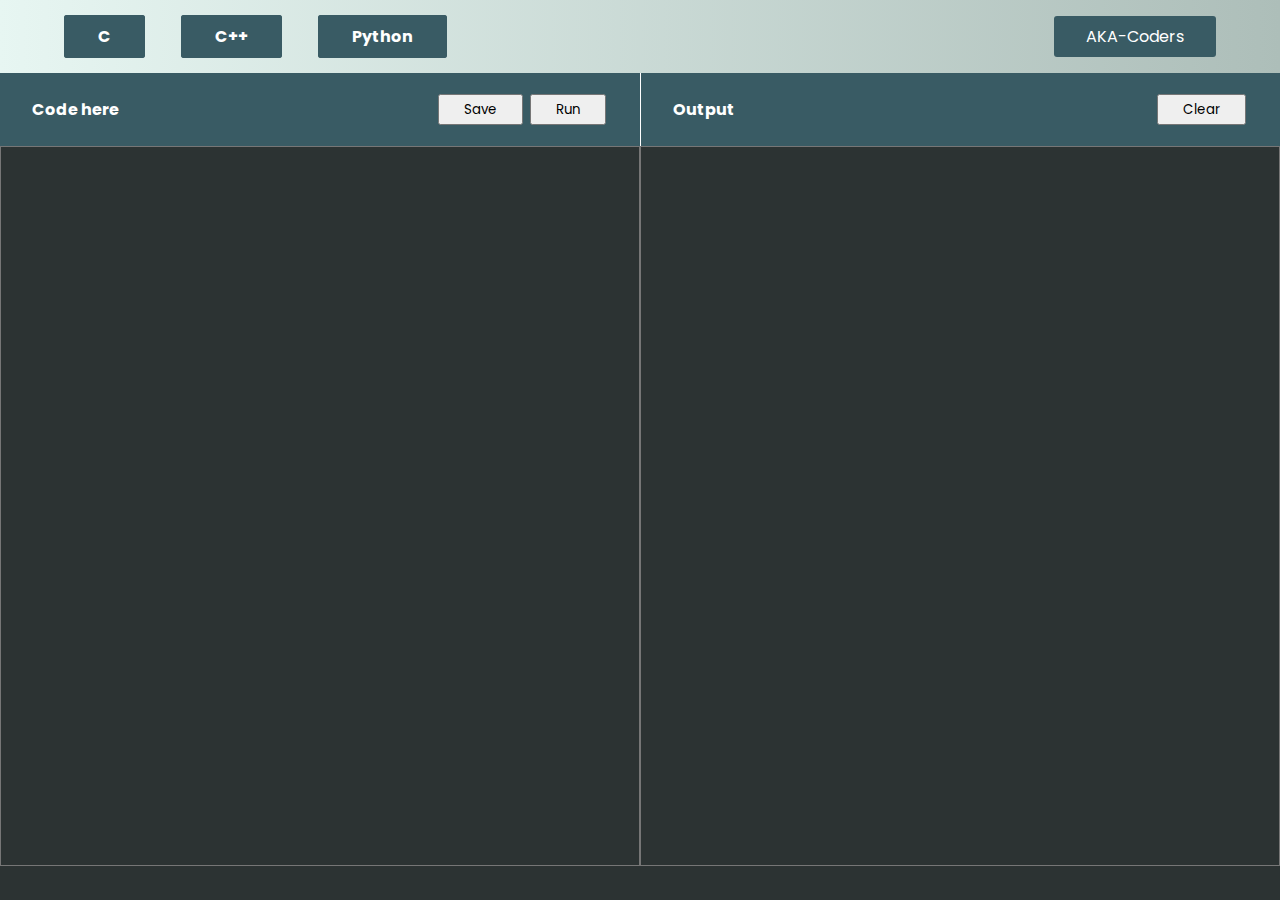
==== index.html @ 5bae1df9 "some tags edit" ====
<html lang="en">
  <head>
    <meta charset="UTF-8" />
    <meta http-equiv="X-UA-Compatible" content="IE=edge" />
    <meta name="viewport" content="width=device-width, initial-scale=1.0" />
    <link rel="preconnect" href="https://fonts.googleapis.com" />
    <link rel="preconnect" href="https://fonts.gstatic.com" crossorigin />
    <link
      href="https://fonts.googleapis.com/css2?family=Outfit:wght@400;700&display=swap"
      rel="stylesheet"
    />
    <script src="./js/script.js"></script>
    <link href="https://fonts.googleapis.com/css2?family=Poppins:ital,wght@0,400;0,500;0,600;0,700;0,800;1,200;1,300;1,400;1,500;1,600;1,700&family=Varela+Round&display=swap" rel="stylesheet">
    <link rel="icon" type="image/x-icon" href="./img/fevicon.png" />
    <link rel="stylesheet" href="./style.css" />

    <title>Online Compiler</title>
  </head>
  <body>
    <header>
      <div class="head">
        <div class="head-toggle">
          <a href="#">C</a>
          <a href="#">C++</a>
          <a href="#">Python</a>
        </div>
        <div class="coders">
          <p>AKA-Coders</p>
        </div>
      </div>
      <div class="main-container">
        <div class="main-function">
          <div class="up-nav">
            <p>Code here</p>
            <div>
              <button>Save</button>
              <button onclick="compile()">Run</button>
            </div>
          </div>
          <textarea name="" id="textarea-input"></textarea>
        </div>
        <div class="output-function">
          <div class="up-nav up-nav2">
            <p>Output</p>
            <div>
              <button>Clear</button>
            </div>
          </div>
          <textarea name="" id="textarea-output" ></textarea>
        </div>
      </div>
    </header>
  </body>
</html>
---- style.css ----
* {
  box-sizing: border-box;
  font-family: poppins;
}

html {
  margin: 0;
}

body {
  margin: 0;
  /* height: 100vh; */
  background-color: #2c3333;
}
.head {
  background-color: #e7f6f2;
  background: linear-gradient(90deg, #e7f6f2, #adbeb9);
  /* border: 2px solid black; */
  display: flex;
  justify-content: space-between;
  align-items: center;
}

.head-toggle {
  display: inline-block;
  /* border: 2px solid black; */
  margin: 1.5rem 3rem;
  align-items: center;
}

.head-toggle a {
  /* border: 2px solid black; */
  padding: 0.5rem 2rem;
  font-weight: 700;
  margin: 0rem 1rem;
  border-radius: 3px;
  text-decoration: none;
  background-color: #395b64;
  color: white;
  border: 2px solid #395b64;
}

.head-toggle a:hover {
  color: #395b64;
  border: 2px solid #395b64;

  background-color: white;
}
.coders p {
  border-radius: 3px;
  padding: 0.5rem 2rem;
  color: white;
  background-color: #395b64;
}
.coders {
  margin-right: 4rem;
}

.main-container {
  /* border: 2px solid black; */
  display: flex;
  width: 100%;
  justify-content: space-between;
}
.main-function {
  width: 50%;
}
.up-nav {
  display: flex;
  justify-content: space-between;
  padding: 0.5rem 2rem;
  /* margin: 0.5rem 0rem; */
  background-color: #395b64;
  color: white;

  align-items: center;
}
.up-nav2 {
  border-left: 1px solid rgb(255, 255, 255);
}
.up-nav p {
  font-weight: 700;
}
.up-nav div button {
  /* display: flex; */
  margin: 0rem 0.1rem;
  padding: 0.2rem 1.5rem;
}

.up-nav div button:hover {
  background-color: #e7f6f2;
  color: #395b64;
}
#textarea-input {
  padding: 1rem;
  width: 100%;
  height: 80vh;
  background-color: transparent;
  resize: none;
  outline: none;
  background-color: #2c3333;
  color: white;
  outline: none;
  line-height: 1.2rem;
  letter-spacing: 0.08rem;
  font-size: 1rem;
  font-family: ui-monospace,SFMono-Regular,SF Mono,Menlo,Consolas,Liberation Mono,monospace !important;
}

#textarea-output {
  padding: 1rem;
  width: 100%;
  height: 80vh;
  background-color: transparent;
  resize: none;
  outline: none;
  background-color: #2c3333;
  color: white;
  outline: none;
  line-height: 1.2rem;
  letter-spacing: 0.08rem;
  font-size: 1rem;
  font-family: ui-monospace,SFMono-Regular,SF Mono,Menlo,Consolas,Liberation Mono,monospace !important;
}

.output-function {
  /* border: 2px solid black; */
  width: 50%;
}
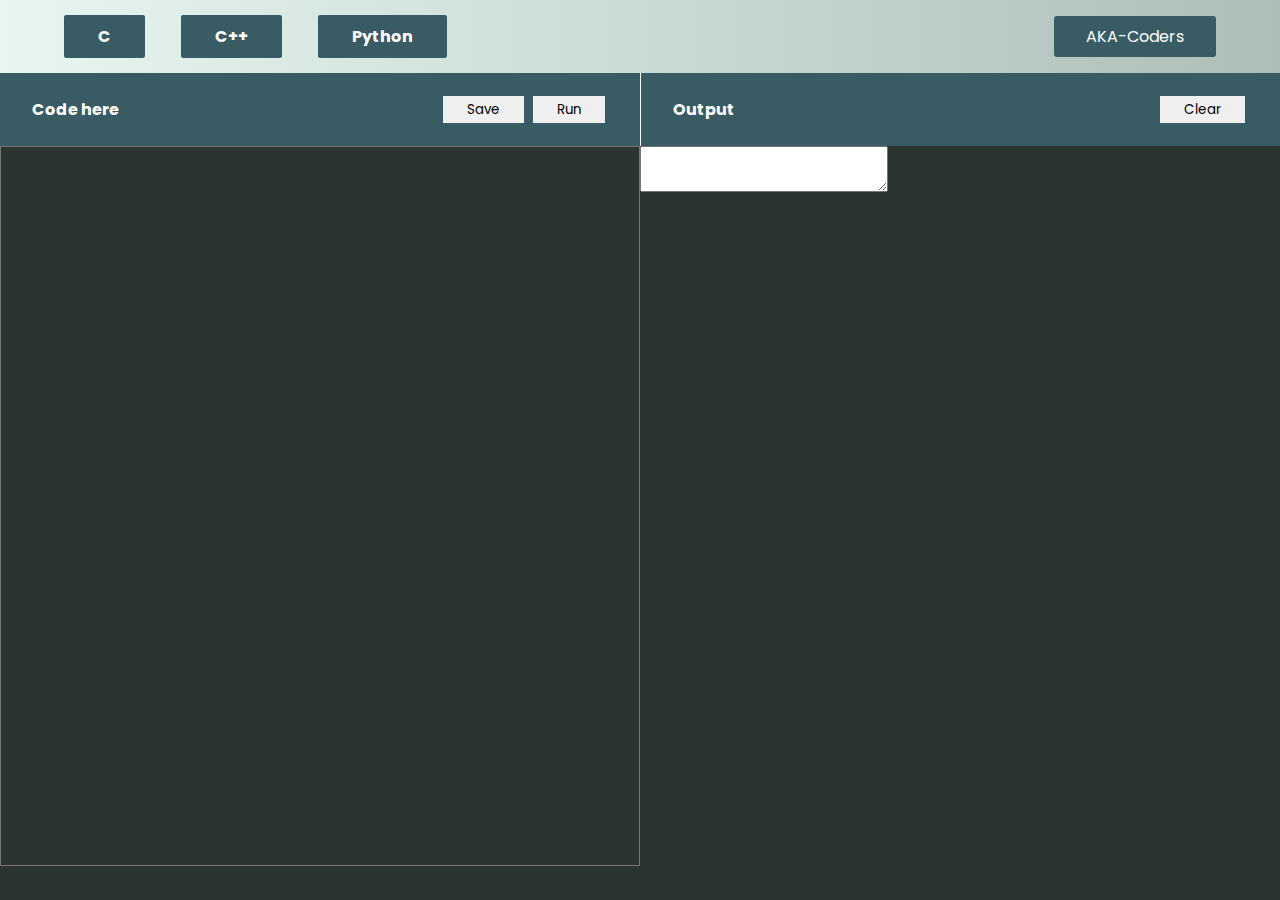
==== commit c64780e1: "some functoionalty added" ====
--- a/index.html
+++ b/index.html
@@ -9,11 +9,9 @@
       href="https://fonts.googleapis.com/css2?family=Outfit:wght@400;700&display=swap"
       rel="stylesheet"
     />
-    <script src="./js/script.js"></script>
     <link href="https://fonts.googleapis.com/css2?family=Poppins:ital,wght@0,400;0,500;0,600;0,700;0,800;1,200;1,300;1,400;1,500;1,600;1,700&family=Varela+Round&display=swap" rel="stylesheet">
     <link rel="icon" type="image/x-icon" href="./img/fevicon.png" />
     <link rel="stylesheet" href="./style.css" />
-
     <title>Online Compiler</title>
   </head>
   <body>
@@ -34,7 +32,7 @@
             <p>Code here</p>
             <div>
               <button>Save</button>
-              <button onclick="compile()">Run</button>
+              <button>Run</button>
             </div>
           </div>
           <textarea name="" id="textarea-input"></textarea>
@@ -46,7 +44,7 @@
               <button>Clear</button>
             </div>
           </div>
-          <textarea name="" id="textarea-output" ></textarea>
+          <textarea name="" id="textarea-output"></textarea>
         </div>
       </div>
     </header>
--- a/style.css
+++ b/style.css
@@ -85,29 +85,15 @@
   /* display: flex; */
   margin: 0rem 0.1rem;
   padding: 0.2rem 1.5rem;
+  border: 1px solid #395b64;
 }
 
 .up-nav div button:hover {
   background-color: #e7f6f2;
   color: #395b64;
+  cursor: pointer;
 }
 #textarea-input {
-  padding: 1rem;
-  width: 100%;
-  height: 80vh;
-  background-color: transparent;
-  resize: none;
-  outline: none;
-  background-color: #2c3333;
-  color: white;
-  outline: none;
-  line-height: 1.2rem;
-  letter-spacing: 0.08rem;
-  font-size: 1rem;
-  font-family: ui-monospace,SFMono-Regular,SF Mono,Menlo,Consolas,Liberation Mono,monospace !important;
-}
-
-#textarea-output {
   padding: 1rem;
   width: 100%;
   height: 80vh;
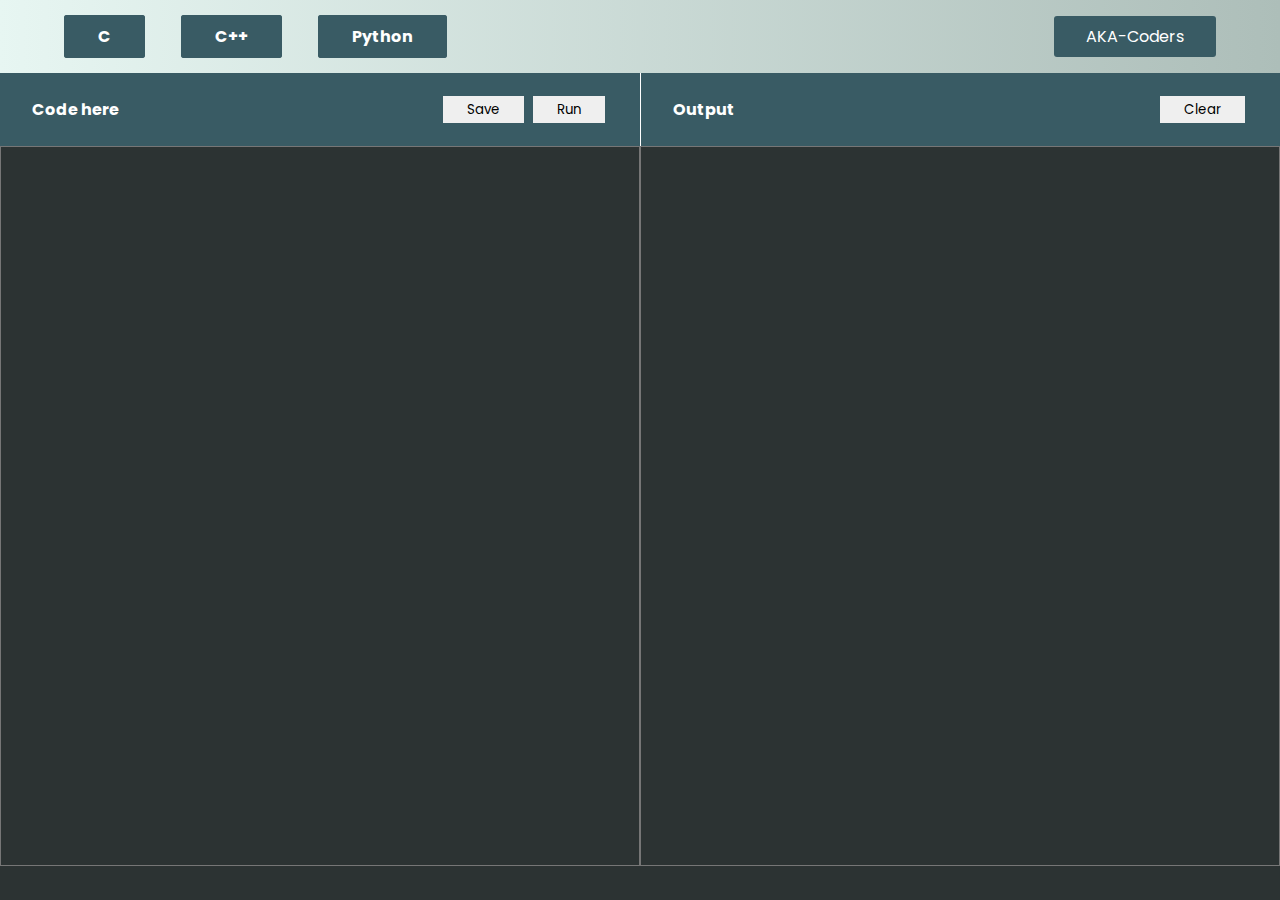
==== commit 6c2a6df0: "some functionality added" ====
--- a/index.html
+++ b/index.html
@@ -9,9 +9,11 @@
       href="https://fonts.googleapis.com/css2?family=Outfit:wght@400;700&display=swap"
       rel="stylesheet"
     />
+    <script src="./js/script.js"></script>
     <link href="https://fonts.googleapis.com/css2?family=Poppins:ital,wght@0,400;0,500;0,600;0,700;0,800;1,200;1,300;1,400;1,500;1,600;1,700&family=Varela+Round&display=swap" rel="stylesheet">
     <link rel="icon" type="image/x-icon" href="./img/fevicon.png" />
     <link rel="stylesheet" href="./style.css" />
+
     <title>Online Compiler</title>
   </head>
   <body>
@@ -32,7 +34,7 @@
             <p>Code here</p>
             <div>
               <button>Save</button>
-              <button>Run</button>
+              <button onclick="compile()">Run</button>
             </div>
           </div>
           <textarea name="" id="textarea-input"></textarea>
@@ -44,7 +46,7 @@
               <button>Clear</button>
             </div>
           </div>
-          <textarea name="" id="textarea-output"></textarea>
+          <textarea name="" id="textarea-output" ></textarea>
         </div>
       </div>
     </header>
--- a/style.css
+++ b/style.css
@@ -109,6 +109,22 @@
   font-family: ui-monospace,SFMono-Regular,SF Mono,Menlo,Consolas,Liberation Mono,monospace !important;
 }
 
+#textarea-output {
+  padding: 1rem;
+  width: 100%;
+  height: 80vh;
+  background-color: transparent;
+  resize: none;
+  outline: none;
+  background-color: #2c3333;
+  color: white;
+  outline: none;
+  line-height: 1.2rem;
+  letter-spacing: 0.08rem;
+  font-size: 1rem;
+  font-family: ui-monospace,SFMono-Regular,SF Mono,Menlo,Consolas,Liberation Mono,monospace !important;
+}
+
 .output-function {
   /* border: 2px solid black; */
   width: 50%;
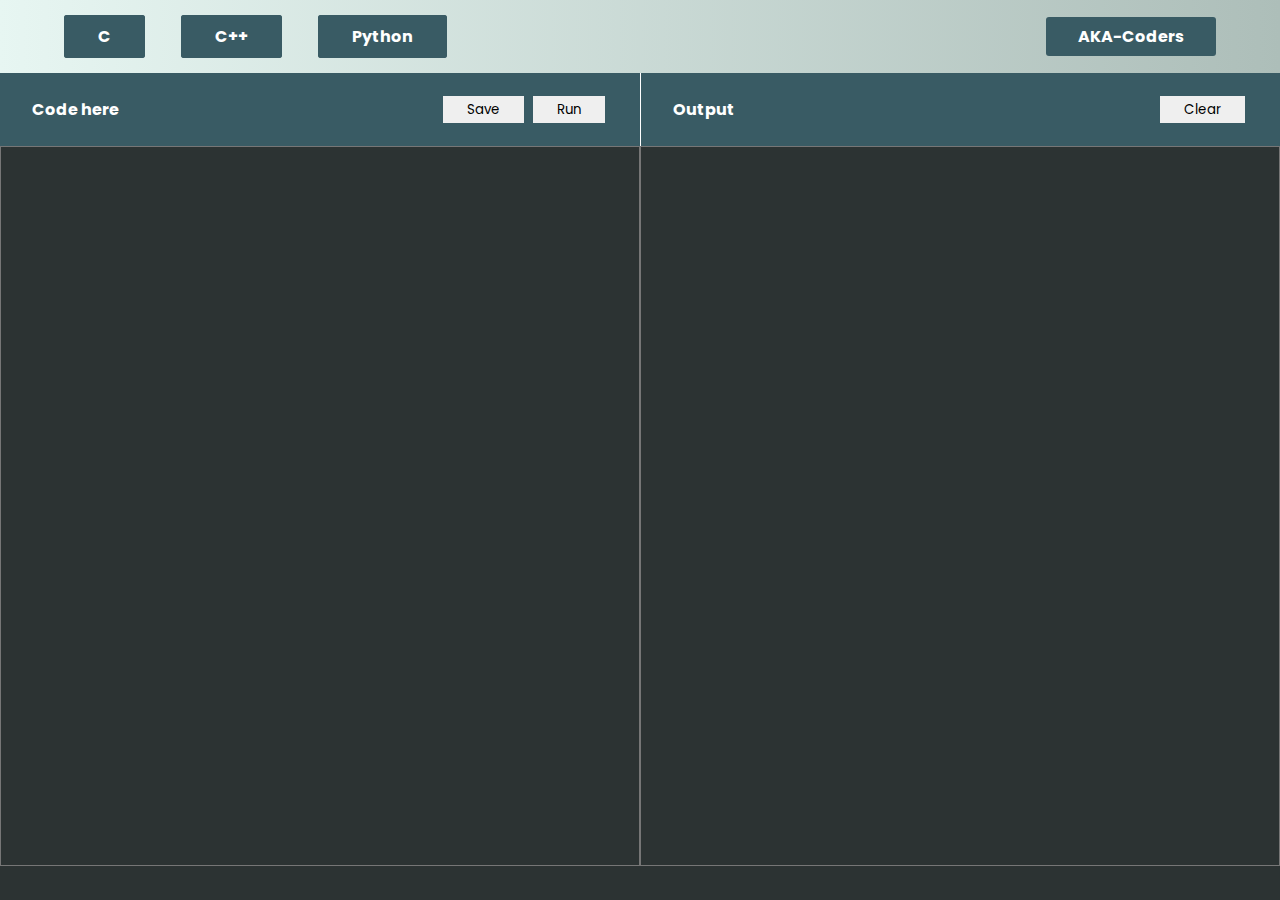
==== commit 880079f1: "button updated" ====
--- a/index.html
+++ b/index.html
@@ -25,7 +25,7 @@
           <a href="#">Python</a>
         </div>
         <div class="coders">
-          <p>AKA-Coders</p>
+          <a href="#">AKA-Coders</a>
         </div>
       </div>
       <div class="main-container">
--- a/style.css
+++ b/style.css
@@ -40,17 +40,19 @@
   border: 2px solid #395b64;
 }
 
-.head-toggle a:hover {
+.head-toggle a:hover, .coders a:hover {
   color: #395b64;
   border: 2px solid #395b64;
 
   background-color: white;
 }
-.coders p {
+.coders a {
   border-radius: 3px;
+  font-weight: 700;
   padding: 0.5rem 2rem;
   color: white;
   background-color: #395b64;
+  text-decoration: none;
 }
 .coders {
   margin-right: 4rem;
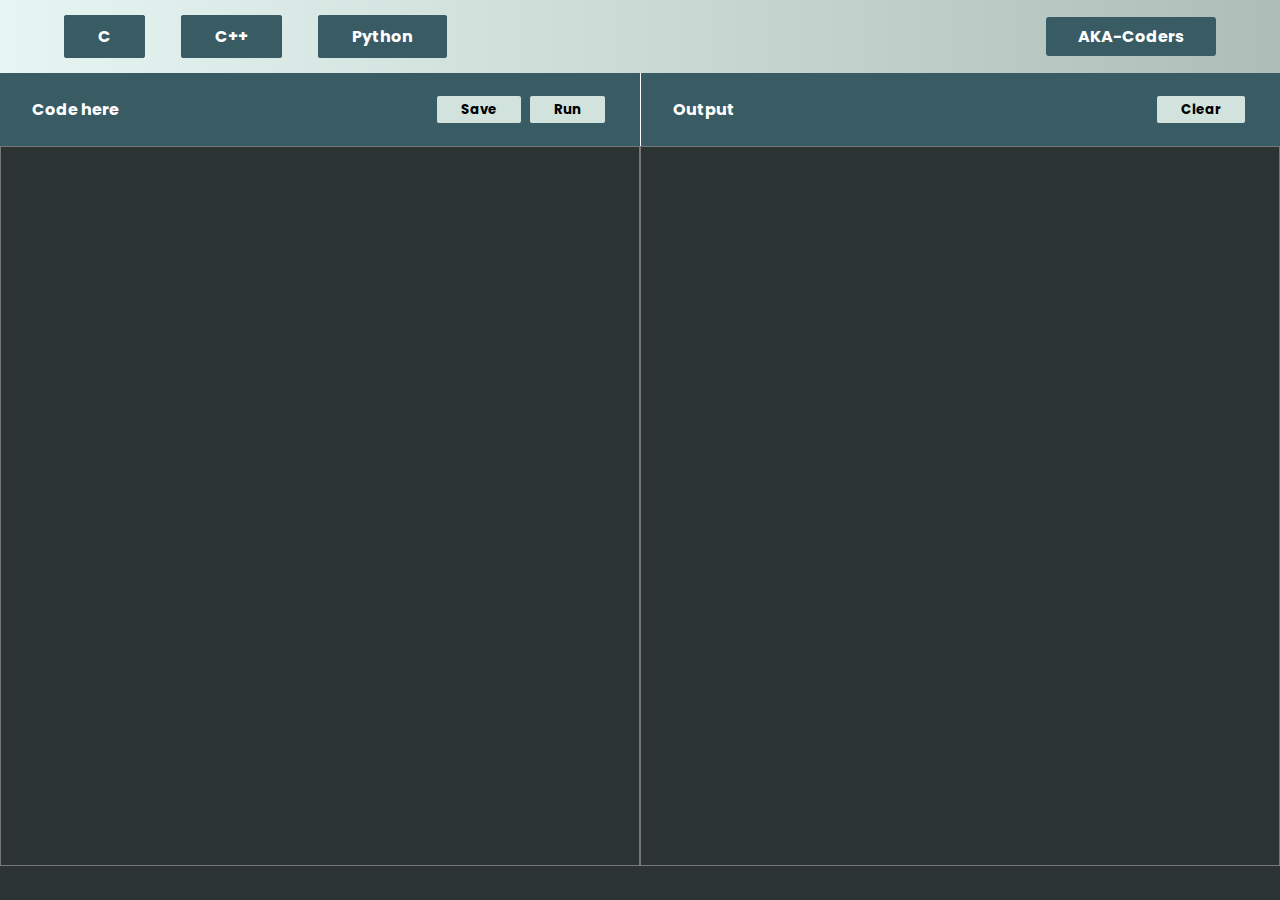
==== commit 0e734bda: "page linked" ====
--- a/index.html
+++ b/index.html
@@ -25,7 +25,7 @@
           <a href="#">Python</a>
         </div>
         <div class="coders">
-          <a href="#">AKA-Coders</a>
+          <a href="../about-us.html">AKA-Coders</a>
         </div>
       </div>
       <div class="main-container">
--- a/style.css
+++ b/style.css
@@ -87,12 +87,16 @@
   /* display: flex; */
   margin: 0rem 0.1rem;
   padding: 0.2rem 1.5rem;
+  font-weight: 700;
   border: 1px solid #395b64;
+  background-color: #d2e3de;
+  border-radius: 3px;
 }
 
 .up-nav div button:hover {
-  background-color: #e7f6f2;
-  color: #395b64;
+  background-color: #395b64;
+  border-color: #e7f6f2;
+  color: #e7f6f2;
   cursor: pointer;
 }
 #textarea-input {
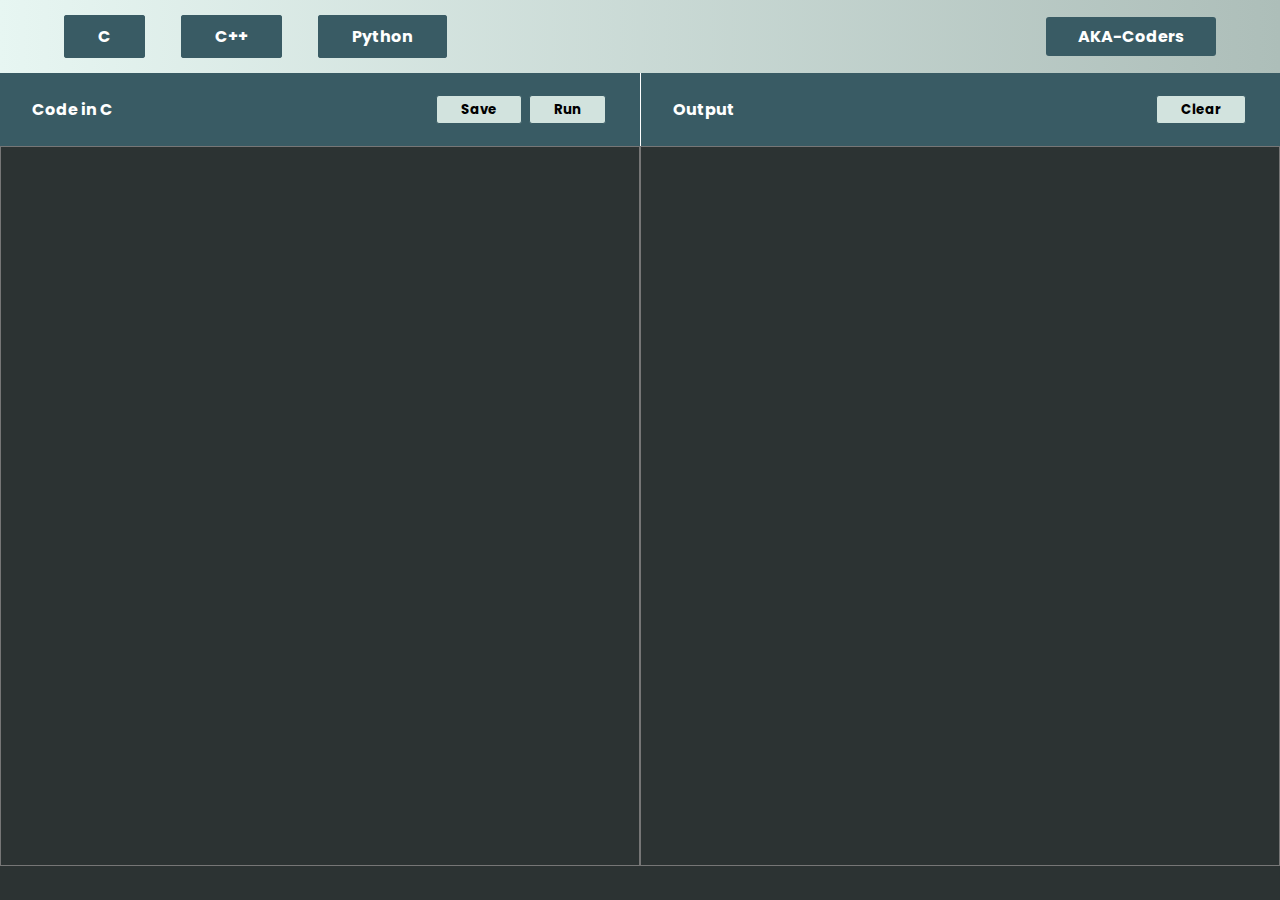
==== commit 3da9d36f: "update" ====
--- a/index.html
+++ b/index.html
@@ -13,25 +13,25 @@
     <link href="https://fonts.googleapis.com/css2?family=Poppins:ital,wght@0,400;0,500;0,600;0,700;0,800;1,200;1,300;1,400;1,500;1,600;1,700&family=Varela+Round&display=swap" rel="stylesheet">
     <link rel="icon" type="image/x-icon" href="./img/fevicon.png" />
     <link rel="stylesheet" href="./style.css" />
-
     <title>Online Compiler</title>
+    <script src="./js/index.js"></script>
   </head>
   <body>
     <header>
       <div class="head">
         <div class="head-toggle">
-          <a href="#">C</a>
-          <a href="#">C++</a>
-          <a href="#">Python</a>
+          <a href="#" id="c" class=""  onclick="c()">C</a>
+          <a href="#" id="cplus" class="deactive" onclick="cplus()">C++</a>
+          <a href="#" id="python" class="deactive" onclick="python()">Python</a>
         </div>
         <div class="coders">
-          <a href="../about-us.html">AKA-Coders</a>
+          <a href="./about-us.html">AKA-Coders</a>
         </div>
       </div>
       <div class="main-container">
         <div class="main-function">
           <div class="up-nav">
-            <p>Code here</p>
+            <p id="code_inp">Code in C</p>
             <div>
               <button>Save</button>
               <button onclick="compile()">Run</button>
--- a/style.css
+++ b/style.css
@@ -40,10 +40,9 @@
   border: 2px solid #395b64;
 }
 
-.head-toggle a:hover, .coders a:hover {
+.head-toggle a:hover, .coders a:hover, .head-toggle a.current {
   color: #395b64;
   border: 2px solid #395b64;
-
   background-color: white;
 }
 .coders a {
